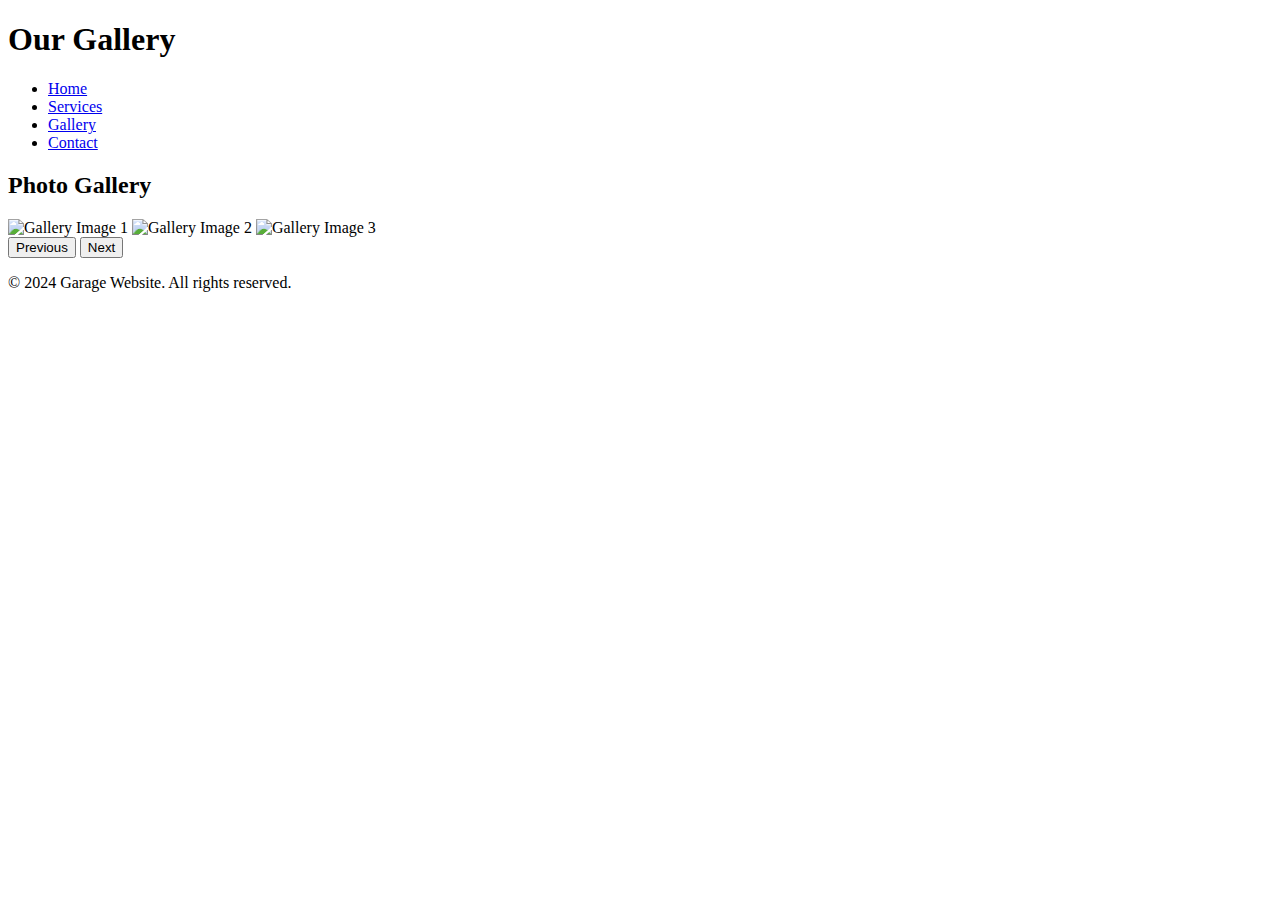
==== gallery.html @ 6b58c124 "added code in all files" ====
<!DOCTYPE html>
<html lang="en">
<head>
    <meta charset="UTF-8">
    <meta name="viewport" content="width=device-width, initial-scale=1.0">
    <title>Garage Website - Gallery</title>
    <link rel="stylesheet" href="styles.css">
</head>
<body>
    <header>
        <div class="container">
            <h1>Our Gallery</h1>
            <nav>
                <ul>
                    <li><a href="index.html">Home</a></li>
                    <li><a href="services.html">Services</a></li>
                    <li><a href="gallery.html">Gallery</a></li>
                    <li><a href="contact.html">Contact</a></li>
                </ul>
            </nav>
        </div>
    </header>

    <main>
        <section id="gallery">
            <div class="container">
                <h2>Photo Gallery</h2>
                <div class="gallery-images">
                    <img src="images/gallery1.jpg" alt="Gallery Image 1">
                    <img src="images/gallery2.jpg" alt="Gallery Image 2">
                    <img src="images/gallery3.jpg" alt="Gallery Image 3">
                    <!-- Add more images as needed -->
                </div>
                <button id="prevBtn">Previous</button>
                <button id="nextBtn">Next</button>
            </div>
        </section>
    </main>

    <footer>
        <div class="container">
            <p>&copy; 2024 Garage Website. All rights reserved.</p>
        </div>
    </footer>

    <script src="script.js"></script>
</body>
</html>
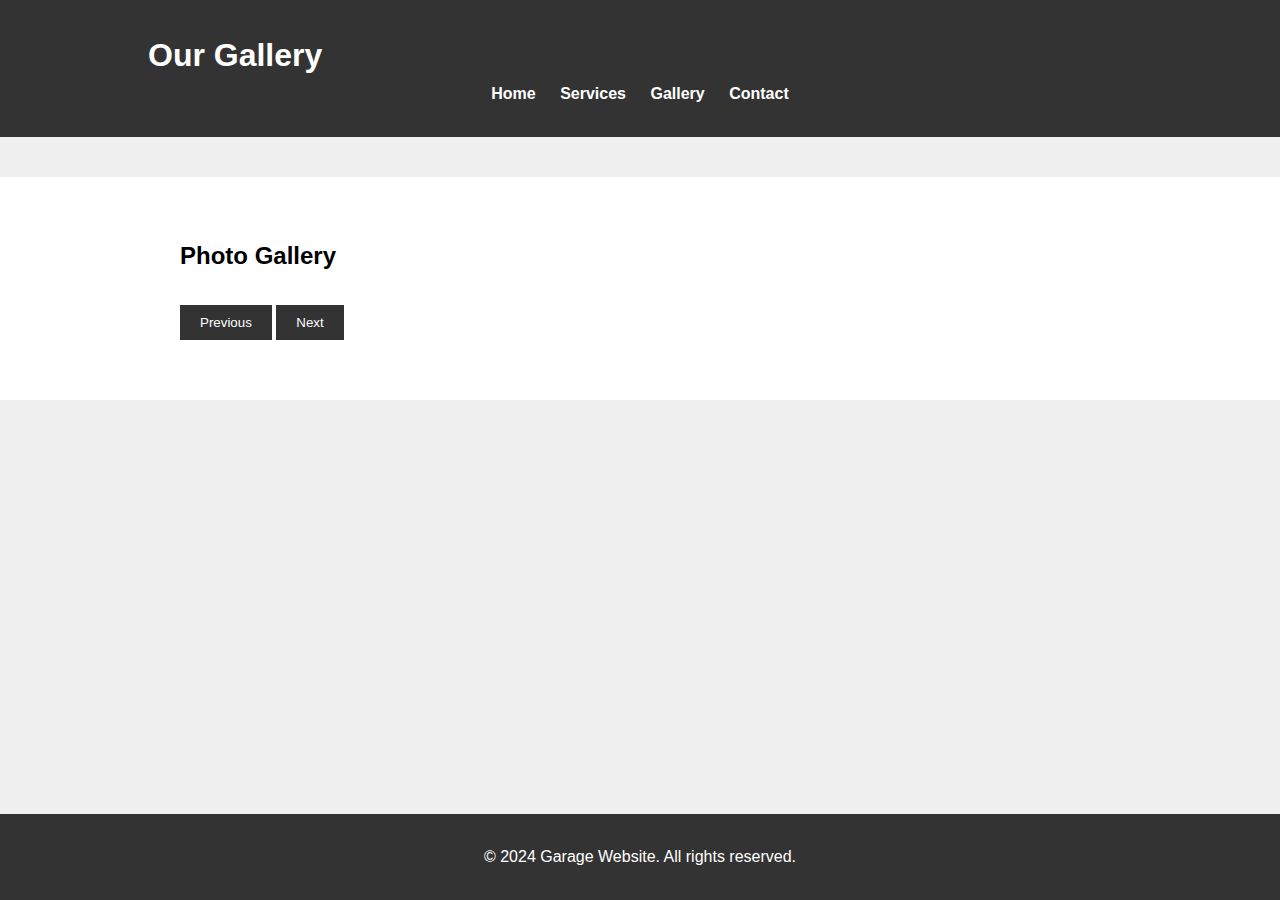
==== commit 364fa71a: "added script.js file" ====
--- a/gallery.html
+++ b/gallery.html
@@ -26,10 +26,8 @@
             <div class="container">
                 <h2>Photo Gallery</h2>
                 <div class="gallery-images">
-                    <img src="images/gallery1.jpg" alt="Gallery Image 1">
-                    <img src="images/gallery2.jpg" alt="Gallery Image 2">
-                    <img src="images/gallery3.jpg" alt="Gallery Image 3">
-                    <!-- Add more images as needed -->
+                    <img src="images/img1.jpg" alt=""/>
+                    <img src="images/img3.jpg" alt="Gallery Image 3"/>
                 </div>
                 <button id="prevBtn">Previous</button>
                 <button id="nextBtn">Next</button>
--- a/styles.css
+++ b/styles.css
@@ -0,0 +1,182 @@
+
+* {
+    box-sizing: border-box;
+    margin: 0;
+    padding: 0;
+}
+
+body {
+    font-family: Arial, sans-serif;
+    line-height: 1.6;
+    background-color: #f0f0f0;
+}
+
+.container {
+    width: 80%;
+    max-width: 1200px;
+    margin: 0 auto;
+    padding: 20px;
+}
+
+header {
+    background-color: #333;
+    color: #fff;
+    padding: 10px 0;
+}
+
+header nav ul {
+    list-style-type: none;
+    text-align: center;
+}
+
+header nav ul li {
+    display: inline;
+    margin: 0 10px;
+}
+
+header nav ul li a {
+    color: #fff;
+    text-decoration: none;
+    font-weight: bold;
+}
+
+header nav ul li a:hover {
+    color: #ccc;
+}
+
+main {
+    padding: 20px 0;
+}
+
+footer {
+    background-color: #333;
+    color: #fff;
+    text-align: center;
+    padding: 10px 0;
+    position: fixed;
+    bottom: 0;
+    width: 100%;
+}
+
+
+#hero {
+    background-image: url('images/hero-bg.jpg');
+    background-size: cover;
+    color: #fff;
+    text-align: center;
+    padding: 100px 0;
+}
+.head2{
+    color:#000;
+}
+.h3{
+    color: #000;
+}
+
+#about {
+    background-color: #fff;
+    padding: 40px;
+    margin-top: 20px;
+}
+
+
+#services {
+    background-color: #fff;
+    padding: 40px;
+    margin-top: 20px;
+}
+
+#services ul {
+    list-style-type: disc;
+    padding-left: 20px;
+}
+
+
+#gallery {
+    background-color: #fff;
+    padding: 40px;
+    margin-top: 20px;
+}
+
+.gallery-images {
+    display: flex;
+    justify-content: center;
+    align-items: center;
+    margin-top: 20px;
+}
+
+.gallery-images img {
+    max-width: 20%;
+    display: none;
+}
+
+#prevBtn, #nextBtn {
+    margin-top: 10px;
+    padding: 10px 20px;
+    background-color: #333;
+    color: #fff;
+    border: none;
+    cursor: pointer;
+}
+
+#prevBtn:hover, #nextBtn:hover {
+    background-color: #555;
+}
+
+
+#contact {
+    background-color: #fff;
+    padding: 40px;
+    margin-top: 20px;
+}
+
+#contact address {
+    font-style: normal;
+    margin-top: 10px;
+}
+
+#contact-form {
+    background-color: #f0f0f0;
+    padding: 40px;
+    margin-top: 20px;
+}
+
+.form-group {
+    margin-bottom: 20px;
+}
+
+.form-group label {
+    display: block;
+    margin-bottom: 5px;
+}
+
+.form-group input,
+.form-group textarea {
+    width: 100%;
+    padding: 10px;
+    font-size: 16px;
+    border: 1px solid #ccc;
+    border-radius: 4px;
+}
+
+.form-group small {
+    color: #ff0000;
+}
+
+.form-group.error input,
+.form-group.error textarea {
+    border-color: #ff0000;
+}
+
+.form-group.error small {
+    visibility: visible;
+}
+
+.form-group.success input,
+.form-group.success textarea {
+    border-color: #00ff00;
+}
+
+.form-group.success small {
+    visibility: hidden;
+}
